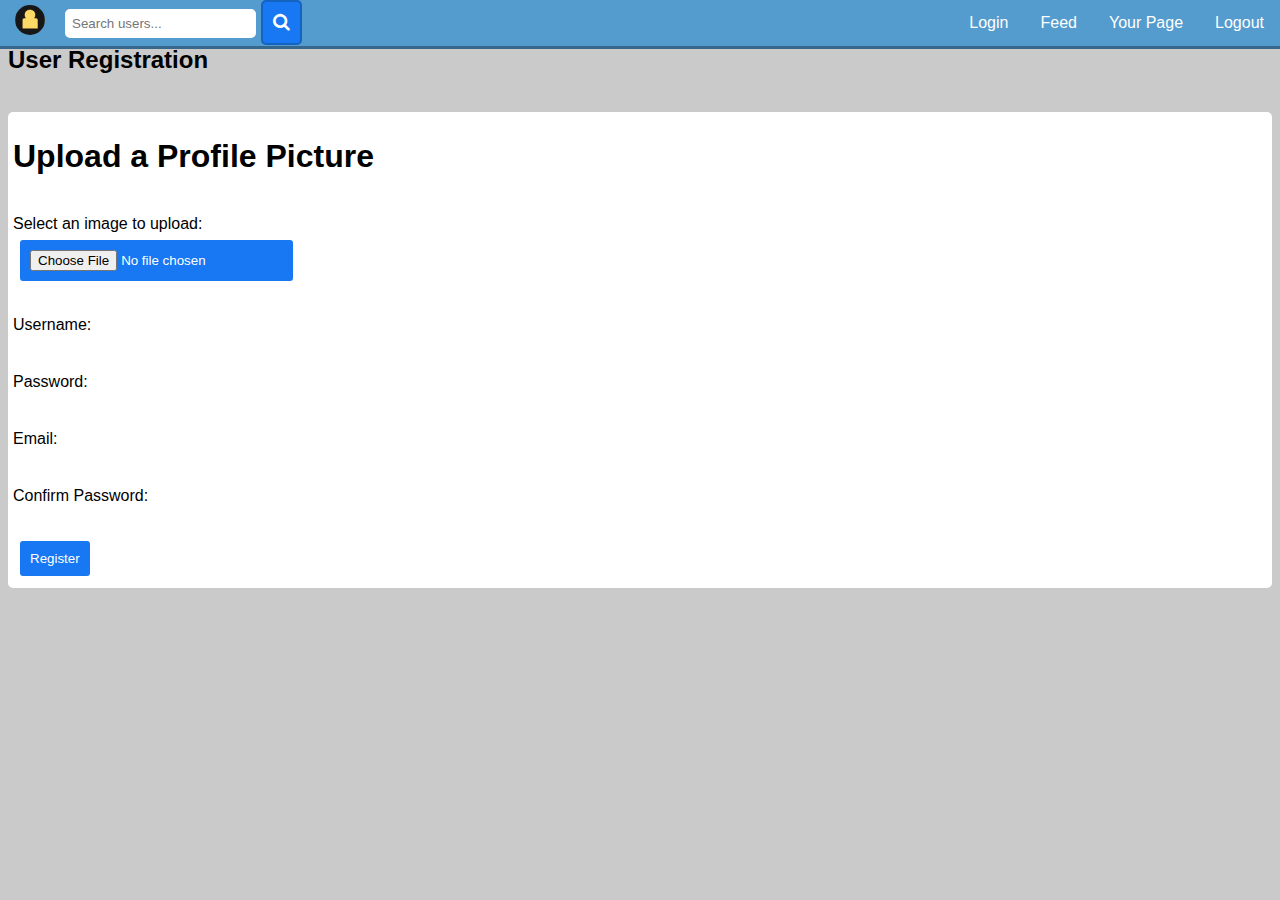
==== create_user.html @ 711b8743 "First Commit" ====
<!DOCTYPE html>
<html>
<head>
    <title>User Registration</title>
    <script src="app.js"></script>
    <link rel="stylesheet" href="app.css">
    <meta charset="utf-8">
    <link rel="stylesheet" href="https://cdnjs.cloudflare.com/ajax/libs/font-awesome/4.7.0/css/font-awesome.min.css">
    <meta name="viewport" content="width=device-width, initial-scale=1">
    <script>
        document.addEventListener('DOMContentLoaded', function() {

        // Check for the message query parameter
        var urlParams = new URLSearchParams(window.location.search);
            var message = urlParams.get('message');
            
            if (message) {
                // Display an alert with the message
                alert(decodeURIComponent(message));
                var postDiv = document.createElement("p");
                postDiv.className = "error_message";
                postDiv.innerText = "UserName already exists, please choose another Username";
                document.body.appendChild(postDiv);
            }
        });
        // Get a reference to the button element by its ID
        const myButton = document.getElementById("register");

        // Function to disable the button when it's clicked
        function disableButton() {
            myButton.disabled = true;
        }

        // Attach the click event listener to the button
        myButton.addEventListener("click", disableButton);
    </script>

</head>
<body>
    <div id="topnav" name="topnav" class="topnav">
        <!-- Your navigation content goes here -->
    </div>
    <br>
    <h2>User Registration</h2>
    <br>
    <form class="login-container" action="PHP/create_user.php" method="post" enctype="multipart/form-data">
        <h1>Upload a Profile Picture</h1>
        <br>
        <label for="image">Select an image to upload:</label>
        <br>
        <input type="file" name="profile_picture" id="image" accept="image/*" required>
        <br>
        <br>
        <label for="new_username">Username:</label>
        <input type="text" id="new_username" name="new_username" required>
        <br><br>
        
        <label for="new_password">Password:</label>
        <input type="password" id="new_password" name="new_password" required>
        <br><br>
        
        <label for="new_email">Email:</label>
        <input type="email" id="new_email" name="new_email" required>
        <br><br>

        <label for="confirm_password">Confirm Password:</label>
        
        <input type="password" id="confirm_password" name="confirm_password" required>
        <br><br>

        <input id="register" type="submit" value="Register">
    </form>
</body>
</html>
---- app.css ----
body {
  background-color: #cacaca;
  font-family: "Helvetica Neue", Arial, sans-serif;
  font-size: 16px;
}


.login-container {
  background-color: #ffffff; /* Facebook light gray background */
  border-radius: 5px;

  padding: 5px;
}

.post_box {
  background-color: #ffffff; /* White background for posts */
  border: 1px solid #dcdfe6; /* Light gray border for posts */
  border-radius: 8px;
  padding: 10px;
  margin: 10px 0;
}

.post {
  background-color: #ffffff; /* White background for posts */
  border: 1px solid #dcdfe6; /* Light gray border for posts */
  border-radius: 8px;
  padding: 20px;
  margin: 20px 0;
}

.glow-melt-button {
  background-color: #1877f2; /* Facebook blue */
  color: #ffffff; /* White text */
  border: none;
  border-radius: 999px; /* Rounded button */
  padding: 10px 20px;
  cursor: pointer;
  font-size: 16px;
  transition: background-color 0.3s, transform 0.3s;
}

.glow-melt-button:hover {
  background-color: #1463c0; /* Slightly darker blue on hover */
  box-shadow: 0 2px 4px rgba(0, 0, 0, 0.1);
}

.glow-melt-button.clicked {
  background-color: #ff4b3b; /* Red color for clicked button */
  transform: scale(0.95); /* Slight scale down */
  transition: background-color 0.3s, transform 0.3s;
}

.stretch {
  background: url(images/bg.jpg) no-repeat center center fixed;
  -webkit-background-size: cover;
  -moz-background-size: cover;
  -o-background-size: cover;
  background-size: cover;
}

/* Background Image Styles */
.bg {
  height: 100%;
  background-position: center;
  background-repeat: no-repeat;
  background-size: cover;
}


.loader {
  display: flex;
  flex-direction: column;
  align-items: center;
  justify-content: center;
  height: 100vh;
}

.spinner {
  border: 4px solid rgba(255, 255, 255, 0.3);
  border-top: 4px solid #3498db;
  border-radius: 50%;
  width: 50px;
  height: 50px;
  animation: spin 2s linear infinite;
}

@keyframes spin {
  0% { transform: rotate(0deg); }
  100% { transform: rotate(360deg); }
}

/* Styling for Images with class 'cool_img' on hover */
.cool_img {
  max-width: 100%;
  max-height: 100%;
  width:auto;
  height:auto;
}

.contact_img {
  max-width: 100%;
  max-height: 100%;
  width:auto;
  height:auto;
  box-shadow: 0 4px 8px 0 rgba(0, 0, 0, 0.2), 0 6px 20px 0 rgba(0, 0, 0, 0.19);
  border-width: 1px;
  border-style: solid;
  border-color: white;
}


/* Icon Styles */
.icon {
  box-shadow: 0 4px 8px 0 rgba(0, 0, 0, 0.2), 0 6px 20px 0 rgba(0, 0, 0, 0.19);
  width: 250px;
  margin-left: auto;
  margin-right: auto;
  display: block;
}

/* Link Styles */
a {
  color: rgb(38, 1, 247);
  transition: color 0.3s; /* Add transition for color change */
}

a:hover {
  color: rgb(23, 185, 185); /* Change color on hover */
}

a:visited {
  color: rgb(113, 80, 204);
}

a:active {
  color: orange;
}

p{
  color: black;
}

/* Gallery Image Styles */
.gallery_img {
  width: 250px;
  box-shadow: 0 4px 8px 0 rgba(0, 0, 0, 0.2), 0 6px 20px 0 rgba(0, 0, 0, 0.19);
  text-align: center;
  flex-direction: row;
  display: flex;
  padding: 0.5em;
  margin: 0.5em;
  flex-wrap: wrap;
  justify-content: center;
  align-items: center;
  transition: transform 0.3s, box-shadow 0.3s; /* Add transitions */
}

.gallery_img:hover {
  transform: scale(1.5); /* Slight scale increase on hover */
  box-shadow: 0 8px 16px 0 rgba(0, 0, 0, 0.3), 0 12px 30px 0 rgba(0, 0, 0, 0.25); /* Add shadow on hover */
}

/* Gallery Box Styles */
.gallery_box {
  flex-direction: row;
  background-color: rgba(255, 175, 4, 0.842);
  border: #d3d6d5;
  border-radius: 1px;
  border-width: 10px;
  border-style: solid;
  display: flex;
  padding: 0.5em;
  margin: 0.5em;
  flex-wrap: wrap;
  justify-content: left;
  align-items: center;
}

/* Footer Styles */
.footer {
  position: fixed;
  left: 0;
  bottom: 0;
  width: 100%;
  background-color: orange;
  color: teal;
  text-align: center;
  font-size: medium;
}

/* Box Styles */
.box {
  text-align: center;
  border-width: 3px;
  border-style: solid;
  border-color: black;
  display: table-cell;
}

/* Contact Box Styles */
.contact_box {
  text-align: center;
  background-color: rgba(255, 175, 4, 0.842);
  border: #d3d6d5;
  padding: 2%;
  border-radius: 2px;
  border-width: 10px;
  border-style: solid;
  margin: auto;
  width: 75%;
  opacity: 90%;
}

/* Image Box Styles */
.image-box {
  text-align: center;
  display: table-cell;
}

/* Navigation Bar Styles */
.topnav {
  background-color: rgb(84, 155, 206);
  border-color: rgb(55, 103, 138);
  border-left-width: 0;
  border-right-width: 0;
  border-top-width: 0;
  border-style: solid;
  overflow: hidden;
  position: absolute;
  top: 0;
  left: 0;
  right: 0;
  width: 100%;
  z-index: 14;
}

.topnav .icon {
  display: none;
  float: right;
}

/* Styles for Links Inside Navigation Bar */
.topnav a {
  float: right;
  color: rgb(255, 255, 255);
  text-align: center;
  padding: 14px 16px;
  text-decoration: none;
  font-size: 1em;
  transition: transform 0.3s, box-shadow 0.3s; /* Add transitions */
}

/* Media Queries for Responsive Design */
@media screen and (max-width: 650px) {
  .topnav a:not(:first-child) {
      display: none;
  }
  .topnav a.icon {
      display: block;
      width: 5%;
  }
}


@media screen and (max-width: 650px) {
  .topnav.expanded a.icon {
      position: absolute;
      right: 0;
      top: 0;
  }
  .topnav.expanded a {
      display: flex;
      text-align: left;
      clear: both; /* Add this property to ensure elements stack vertically */
  }
}

.topnav.expanded {
  height: auto;
}

.topnav img {
  float: left;
  height: 30px;
  margin: 5px;
  image-rendering:auto;
  filter:blur(200);
}

.topnav p {
  float: left;
  padding-right: 10px;
  padding-top: 2px;
  color: teal;
  font-size: medium;
}

/* Hover and Active Link Styles */
.topnav a:hover {
  transform: scale(1.05);
  color: rgb(0, 83, 179);
}

.topnav a.active {
  background-color: #0cfea5cb;
  color: white;
}

/* CSS for Collapsible Comments */
.collapsible {
  background-color: #3498db;
  color: white;
  cursor: pointer;
  padding: 10px;
  width: 10%;
  text-align: left;
  border: none;
  outline: none;
  transition: background-color 0.3s;
}

.collapsible:hover {
  background-color: #2980b9;
}

.content {
  display: block; /* Initially hide the content */
  padding: 10px;
  border-top: 1px solid #ccc;
}

.comment_content {
  margin-left: 15px;
  min-height: 50px;
  padding: 10px;
  color:black;
  border-radius: 5px;
  background-color: lightgray;
}

.comment_box {
  color: black;
  padding: 5px;
  border-radius: 5px;
}

.comment_box img{
  height:30px;
  image-rendering:auto;
  filter:blur(200);
}

/* Show the content when the button is clicked */
.collapsible.active + .content {
  display: block;
}

.post_title {
  font-size: small;
  color: black;
}

.post_content {
  background-color: aliceblue;
  border-color: black;
  border-style: solid;
  border-width: 2px;
  min-height: 70px;
  border-radius: 5px;
  padding: 5px;
}

.post_timestamp {
  font-size: small;
  float: right;
  color: black;
}

.post_img {
  height: 30px;
  image-rendering:auto;
  filter:blur(200);
}

.profile_page {

  padding: 20px;

  min-height: auto; /* Allow it to expand with content */
  display: flex; /* Use flex to align child elements */
  flex-wrap: wrap; /* Wrap child elements if necessary */
}

.profile_page .profile_details {
  width: 95%; /* Adjust the width for profile details */
  margin:auto;
  align-content: center;
  background-color: #ffffff;
  padding: 10px; /* Adjust the padding for profile details */
}

.profile_page .post_box {
  margin:auto;
  width: 95%; /* Adjust the width for posts */
  background-color: #2980b9;
  border-radius: 2px;
}

.fallback-image {
  background-image: url("SocialWebsite/Images/Person Icon.png");
  /* Set other styles like width, height, etc. as needed */
}

.subtitle{
  color:black;
}


.error_message{
  color:red;

}

.success_message{
  color: green;
}

.profile_pic_big {
  width: 200px; /* Set the desired width */
  height: 200px; /* Set the desired height */
  overflow: hidden;
  object-fit: cover;
  border-radius: 100px;
  border-width: 2px;
  border-style: solid;
  border-color: white;
  image-rendering:auto;
  filter:blur(200);
}

.profile_pic_small {
  width: 30px;
  height: 30px;
  overflow: hidden;
  object-fit: cover; /* Use 'cover' instead of 'fill' */
  border-radius: 50%; /* Use 50% for a perfect circle */
  image-rendering:auto;
  filter:blur(200);
}


button{
  background-color: #1877f2;
  color: white;
  border-width: 2px;
  border-style: solid;
  border-radius: 5px;
  border-color: #1463c0;
  font-size: large;
  padding: 10px;
}

textarea{
  border: white,solid;
  border-width: 2px;
  border-radius: 5px;
}
input{
  border: white,solid;
  border-width: 2px;
  border-radius: 5px;
  padding:5px;
  margin: 5px;
}

input[type="button"],
input[type="submit"],
input[type="file"] {
background-color: #1877f2;
color:white;
padding: 10px;
}
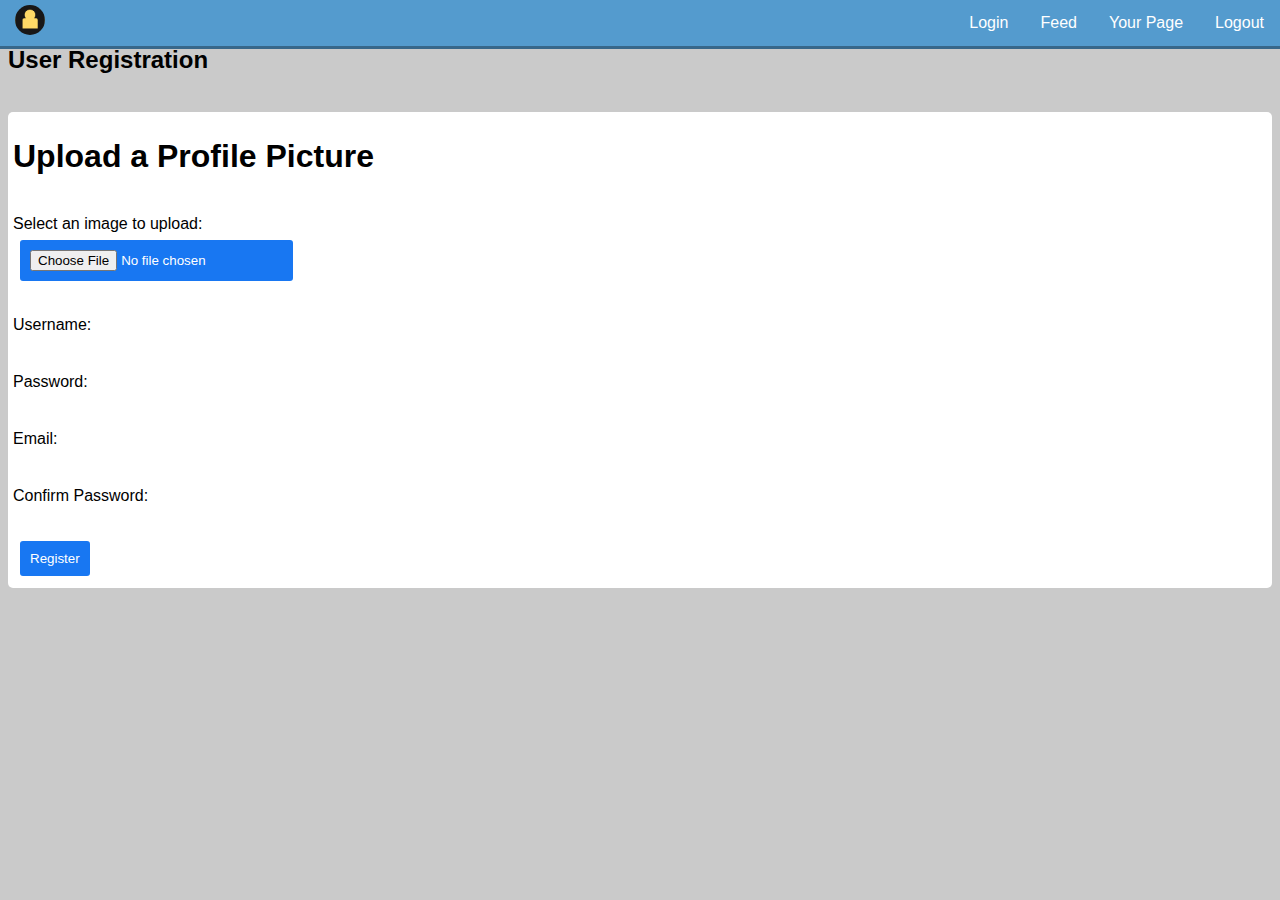
==== commit 2156589c: "fixed an issue where pages would load before checking login" ====
--- a/create_user.html
+++ b/create_user.html
@@ -8,21 +8,7 @@
     <link rel="stylesheet" href="https://cdnjs.cloudflare.com/ajax/libs/font-awesome/4.7.0/css/font-awesome.min.css">
     <meta name="viewport" content="width=device-width, initial-scale=1">
     <script>
-        document.addEventListener('DOMContentLoaded', function() {
 
-        // Check for the message query parameter
-        var urlParams = new URLSearchParams(window.location.search);
-            var message = urlParams.get('message');
-            
-            if (message) {
-                // Display an alert with the message
-                alert(decodeURIComponent(message));
-                var postDiv = document.createElement("p");
-                postDiv.className = "error_message";
-                postDiv.innerText = "UserName already exists, please choose another Username";
-                document.body.appendChild(postDiv);
-            }
-        });
         // Get a reference to the button element by its ID
         const myButton = document.getElementById("register");
 
@@ -37,6 +23,7 @@
 
 </head>
 <body>
+    <div id="mainContent">
     <div id="topnav" name="topnav" class="topnav">
         <!-- Your navigation content goes here -->
     </div>
@@ -70,5 +57,6 @@
 
         <input id="register" type="submit" value="Register">
     </form>
+</div>
 </body>
 </html>
